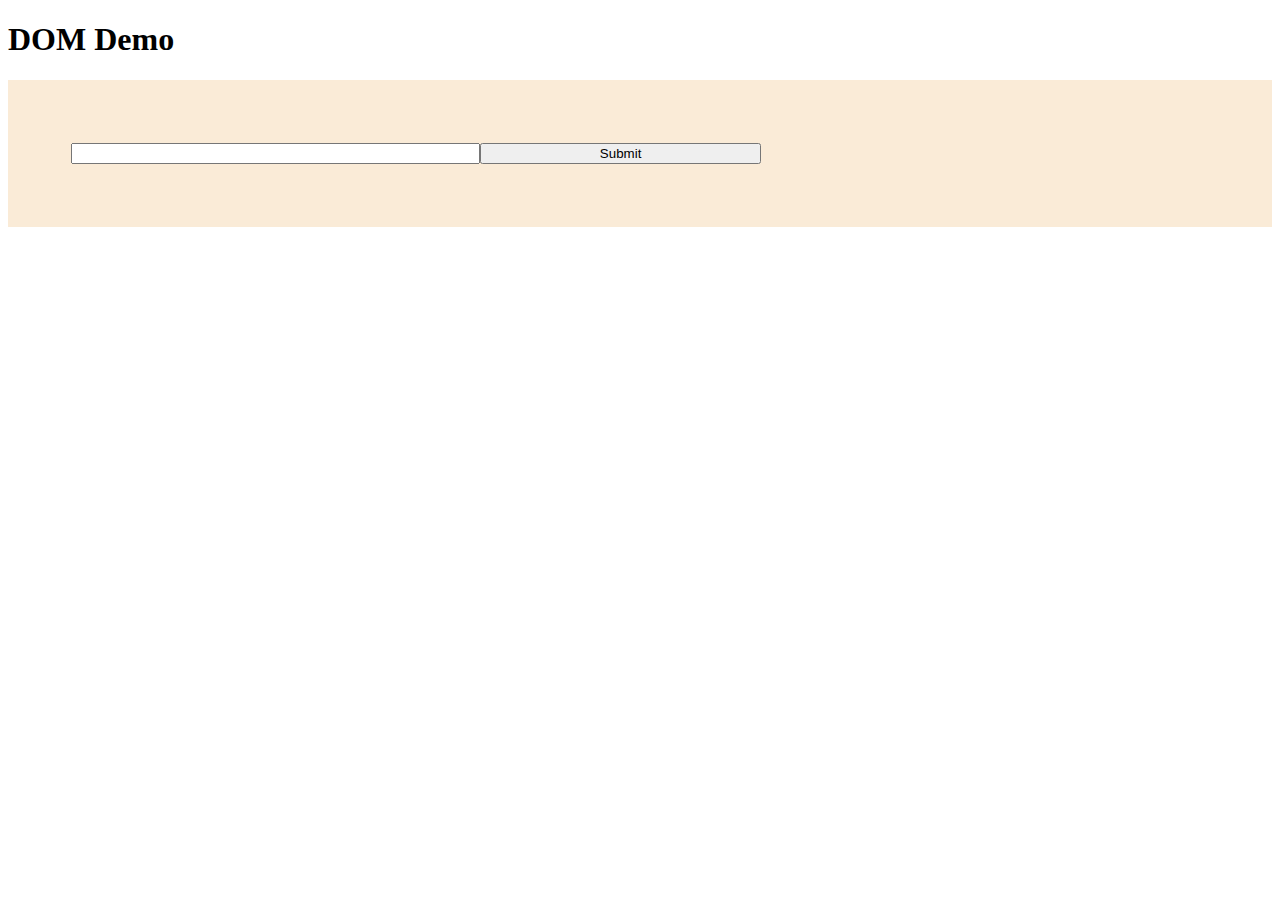
==== test3/index.html @ edec7c71 "added DOM test3 app" ====
<!DOCTYPE html>
<html lang="en">
<head>
    <meta charset="UTF-8">
    <title>Test 2</title>
    <link rel="stylesheet" href="style.css">
</head>
<body>

<h1>DOM Demo</h1>

 <div id="container">
    <!-- <div class="div-class" id="div-1">div-1</div> 
    <div class="div-class" id="div-2">div-2</div>
    <div class="div-class" id="div-3">div-3</div>
    <div class="div-class" id="div-4">div-4</div> -->

    <input id="input-text" type="text">
    <button onClick="catchValue()">Submit</button>
    <!-- <h1 id="heading"></h1> -->

</div>

    <script src="script.js"></script>
</body>
</html>
---- test3/style.css ----
#container {
    display: grid;
    grid-template-columns: auto auto auto auto;

    padding: 5%;
    background-color: antiquewhite;
}


.div-class {
    height: 200px;
    width: 200px;
    border: 1px solid;
}

.round-div{
    border-radius: 50%;
    background-color: rebeccapurple;
}
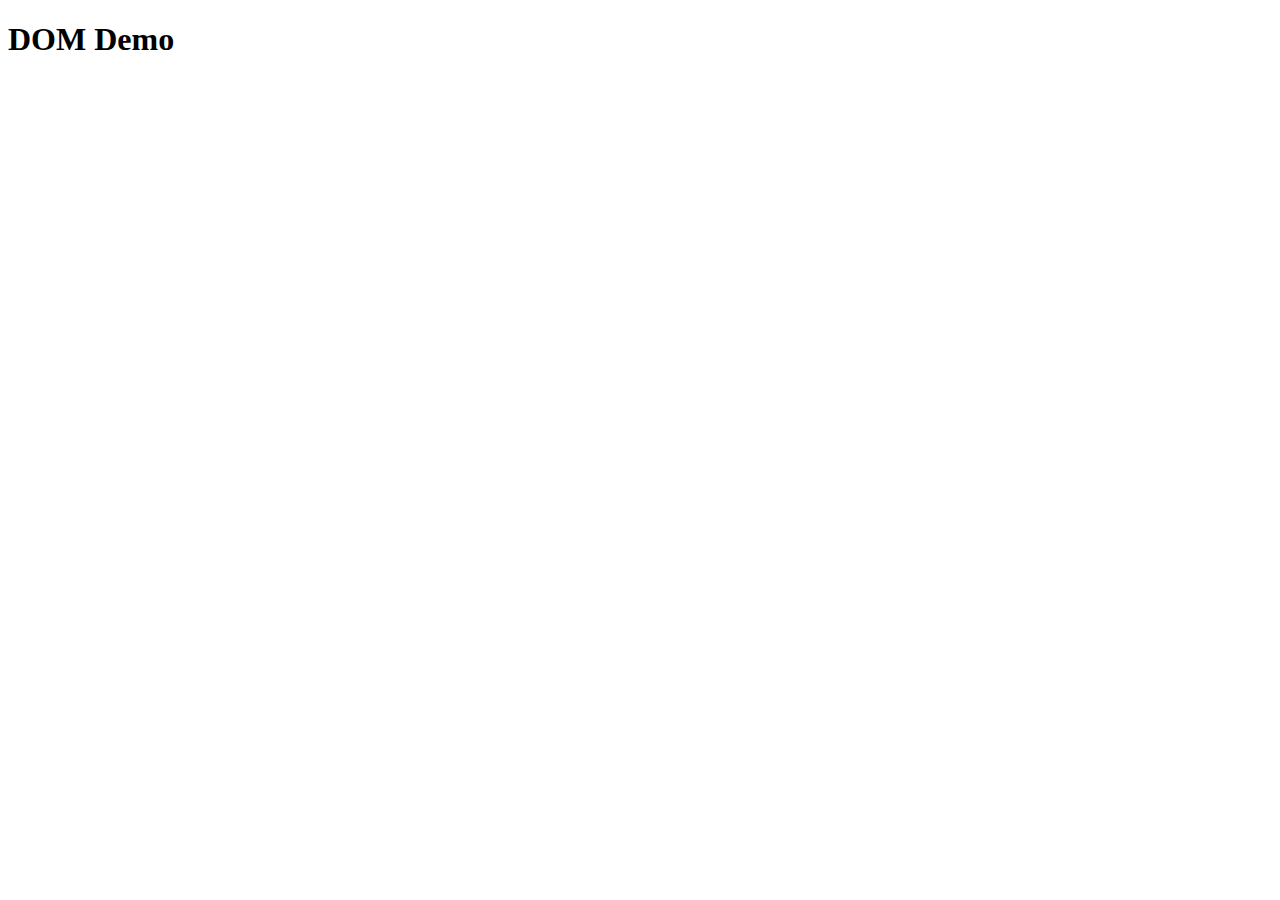
==== commit d39de793: "call back hell" ====
--- a/test3/index.html
+++ b/test3/index.html
@@ -9,18 +9,18 @@
 
 <h1>DOM Demo</h1>
 
- <div id="container">
-    <!-- <div class="div-class" id="div-1">div-1</div> 
+ <!-- <div id="container">
+    <div class="div-class" id="div-1">div-1</div> 
     <div class="div-class" id="div-2">div-2</div>
     <div class="div-class" id="div-3">div-3</div>
-    <div class="div-class" id="div-4">div-4</div> -->
+    <div class="div-class" id="div-4">div-4</div>
 
     <input id="input-text" type="text">
-    <button onClick="catchValue()">Submit</button>
-    <!-- <h1 id="heading"></h1> -->
+    <button id="button1">Submit</button> -->
+    <!-- <h1 id="heading"></h1> 
 
-</div>
+</div> -->
 
-    <script src="script.js"></script>
+    <script src="callbackhell.js"></script>
 </body>
 </html>